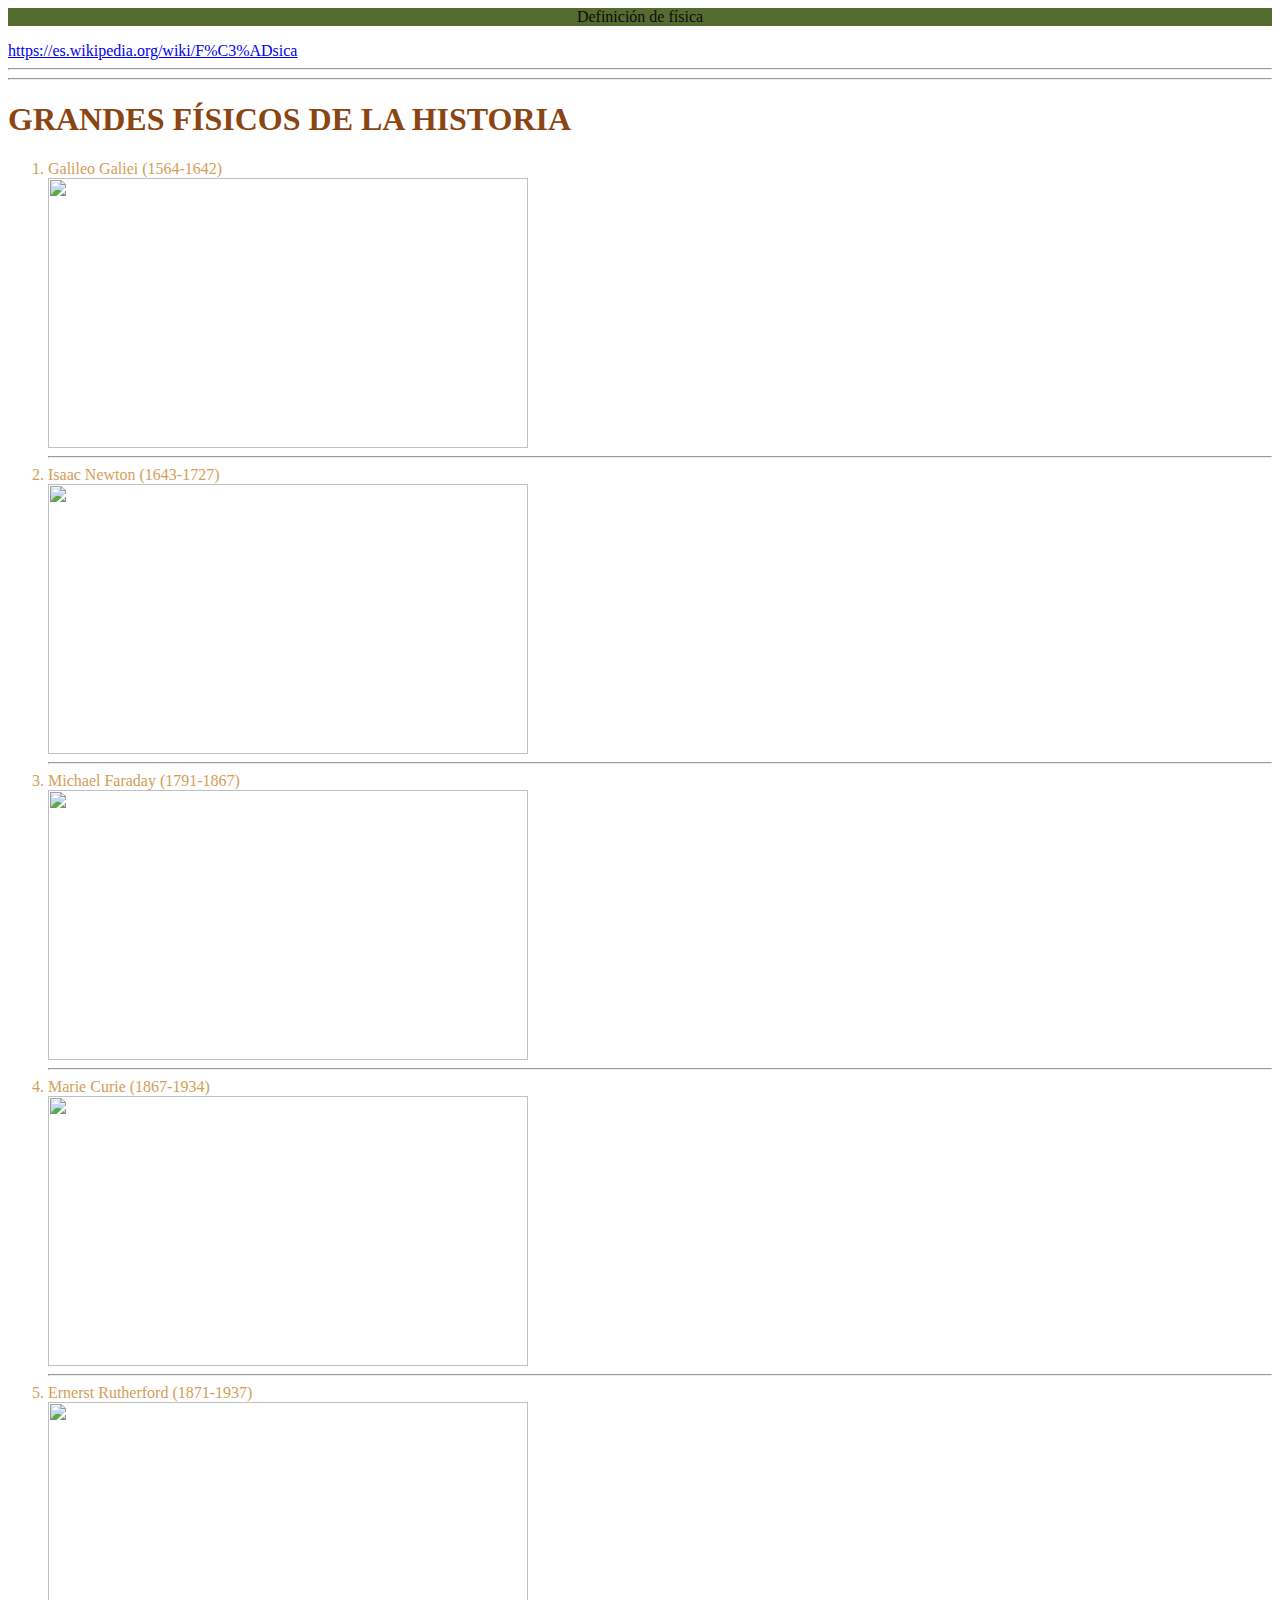
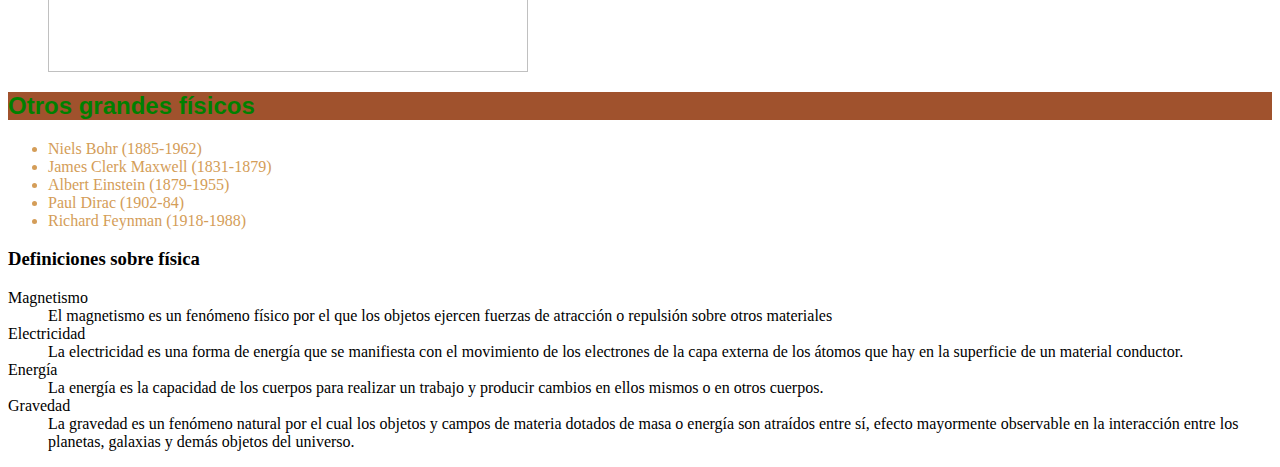
==== index.html @ cd20806a "resolver conflicto" ====
<html>
    <head>
        <title>Grandes físicos</title>
        <link rel="stylesheet" href="estilos.css">
        <style>
            li {color: rgb(212, 157, 88);}
        </style>
    </head>
    <body>
        <p>Definición de física</p>
        <a href="http://google.com">https://es.wikipedia.org/wiki/F%C3%ADsica</a>
        <hr>
        <hr>
        <h1>GRANDES FÍSICOS DE LA HISTORIA</h1>
        <ol>
            <li>Galileo Galiei (1564-1642)</li>
            <img src="https://www.autopista.es/uploads/s1/10/32/55/67/galileo-galilei-ha-sido-reconocido-con-el-tiempo-por-la-comunidad-cientifica.jpeg" width="480" height="270">
            <hr>
            <li>Isaac Newton (1643-1727)</li>
            <img src="https://www.biosiglos.com/wp-content/uploads/2015/05/sir-isaac-newton-1.jpg"width="480" height="270">
            <hr>
            <li>Michael Faraday (1791-1867)</li>
            <img src="https://i0.wp.com/imgs.hipertextual.com/wp-content/uploads/2014/07/Faraday1.jpg?fit=940%2C550&quality=55&strip=all&ssl=1"width="480" height="270">
            <hr>
            <li>Marie Curie (1867-1934)</li>
            <img src="https://s3.amazonaws.com/arc-wordpress-client-uploads/infobae-wp/wp-content/uploads/2017/10/21161827/marie-curie-1.jpg"width="480" height="270">
            <hr>
            <li>Ernerst Rutherford (1871-1937)</li>
            <img src="https://okdiario.com/img/2018/12/05/frases-de-ernest-rutherford.jpg"width="480" height="270">
        </ol>
        <h2>Otros grandes físicos</h2>
        <ul>
            <li>Niels Bohr (1885-1962)</li>
            <li>James Clerk Maxwell (1831-1879)</li>
            <li>Albert Einstein (1879-1955)</li>
            <li>Paul Dirac (1902-84)</li>
            <li>Richard Feynman (1918-1988)</li>
        </ul>
        <h3>Definiciones sobre física</h3>
        <dl>
            <dt>Magnetismo</dt>
            <dd>El magnetismo es un fenómeno físico por el que los objetos ejercen fuerzas de
                atracción o repulsión sobre otros materiales</dd>
            <dt>Electricidad</dt>
            <dd>La electricidad es una forma de energía que se manifiesta con el movimiento de 
                los electrones de la capa externa de los átomos que hay en la superficie de un 
                material conductor.</dd>
            <dt>Energía</dt>
            <dd>La energía es la capacidad de los cuerpos para realizar un trabajo y producir 
                cambios en ellos mismos o en otros cuerpos.</dd>
            <dt>Gravedad</dt>
            <dd>La gravedad es un fenómeno natural por el cual los objetos y campos de materia 
                dotados de masa o energía son atraídos entre sí, efecto mayormente observable 
                en la interacción entre los planetas, galaxias y demás objetos del universo.</dd>
        </dl>
    </body>
</html>
---- estilos.css ----
p {
    color: #0f0d0d;background-color: darkolivegreen;
    font-family: Georgia, 'Times New Roman', Times, serif;font-size: medium;text-align: center;
}
h1 {
    color: saddlebrown; font-family: Georgia, 'Times New Roman', Times, serif;
}
h2 {
    color: green;background-color: sienna; 
    font-family: 'Franklin Gothic Medium', 'Arial Narrow', Arial, sans-serif;
}
a:hover {
    color: #e78282; background-color: aliceblue;
}
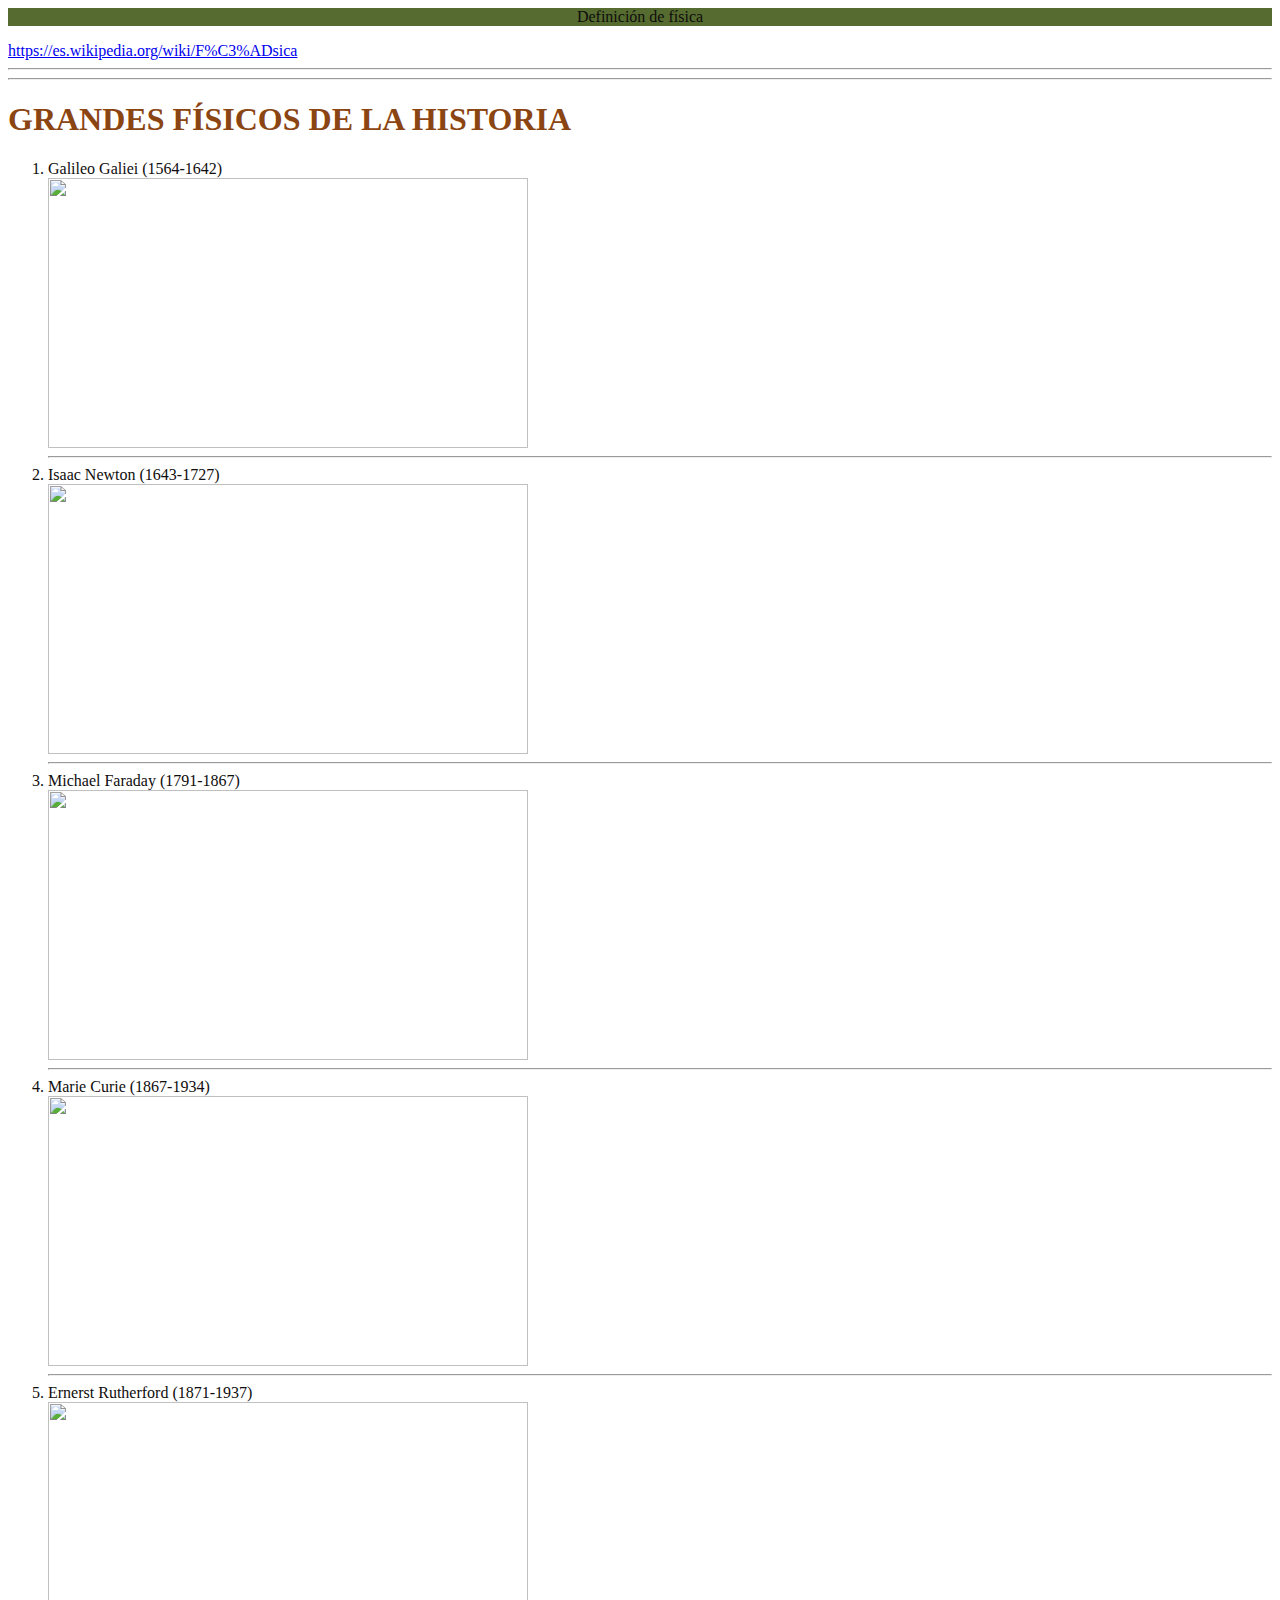
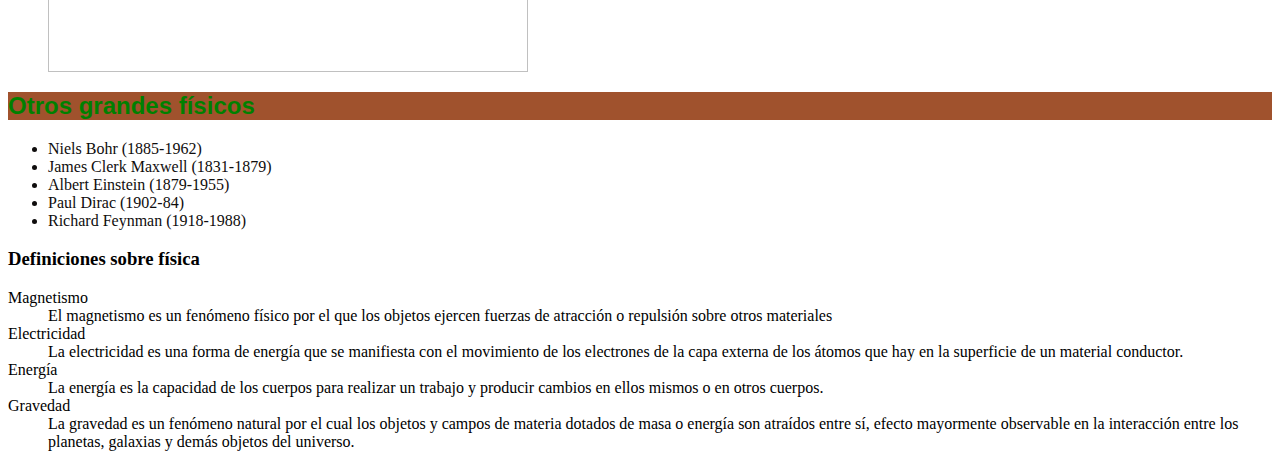
==== commit dc2d08e5: "estilos ol il eleiminar style directo de index" ====
--- a/index.html
+++ b/index.html
@@ -2,9 +2,6 @@
     <head>
         <title>Grandes físicos</title>
         <link rel="stylesheet" href="estilos.css">
-        <style>
-            li {color: rgb(212, 157, 88);}
-        </style>
     </head>
     <body>
         <p>Definición de física</p>
--- a/estilos.css
+++ b/estilos.css
@@ -9,6 +9,12 @@
     color: green;background-color: sienna; 
     font-family: 'Franklin Gothic Medium', 'Arial Narrow', Arial, sans-serif;
 }
+li {
+    color: #0f0d0d;
+}
+ol {
+    color: #0f0d0d;
+}
 a:hover {
     color: #e78282; background-color: aliceblue;
 }
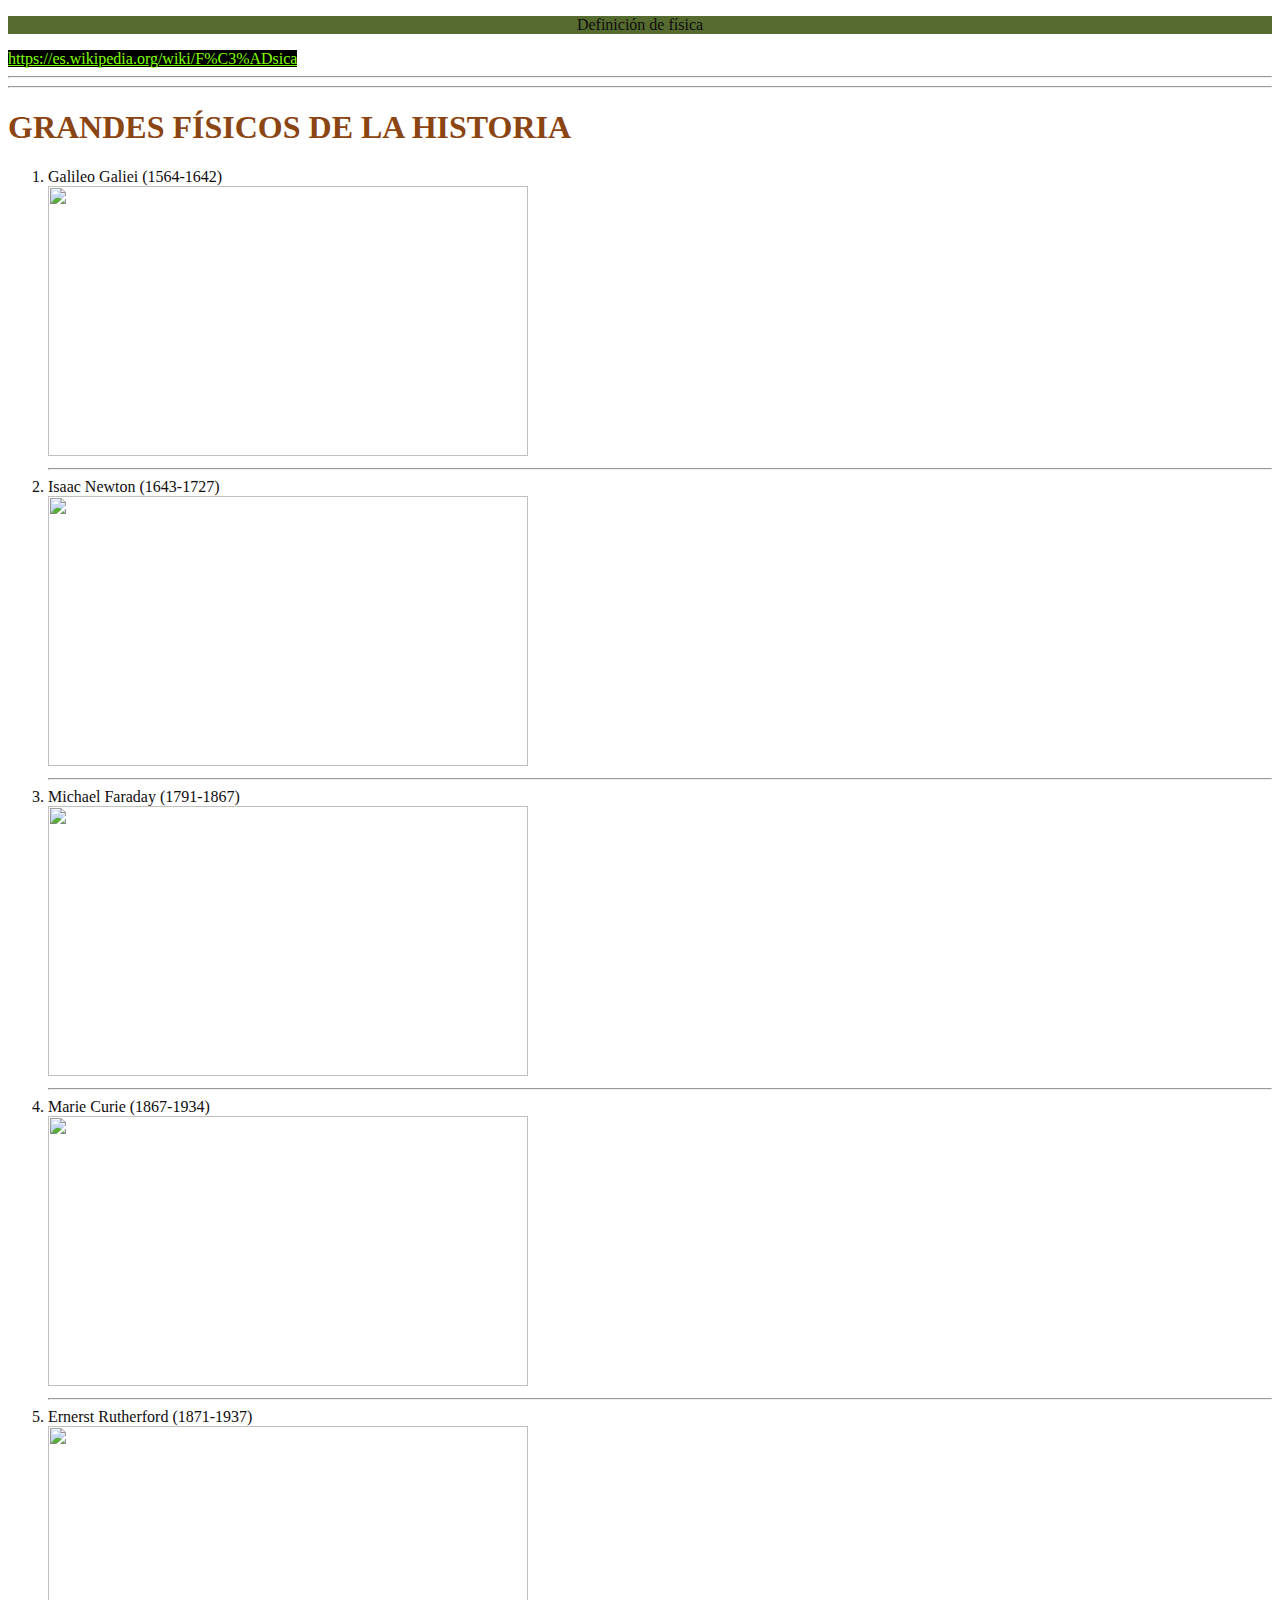
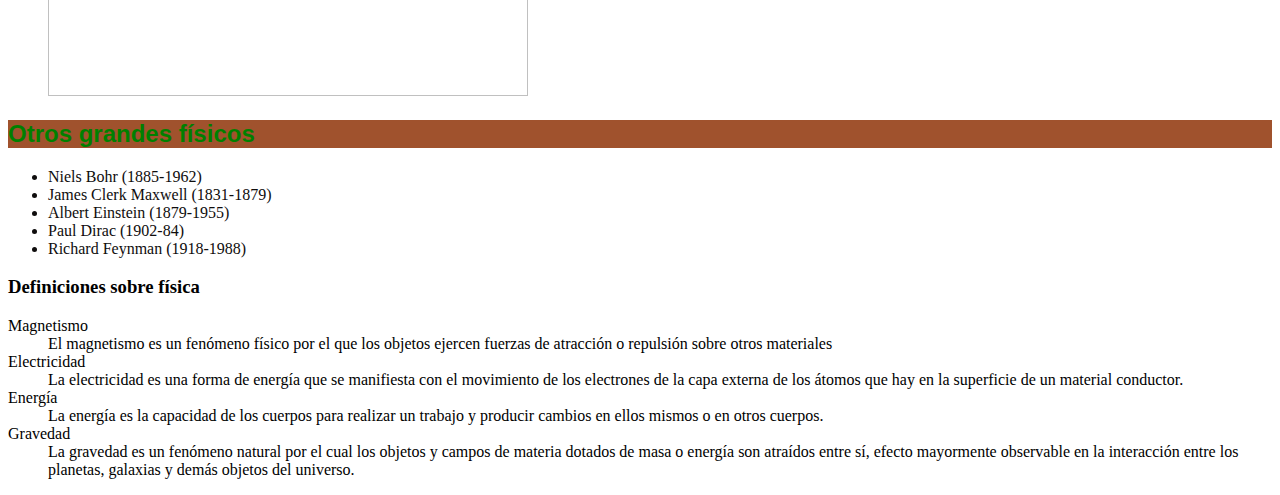
==== commit ed4c89ff: "enalce externo" ====
--- a/index.html
+++ b/index.html
@@ -1,3 +1,4 @@
+<!DOCTYPE html>
 <html>
     <head>
         <title>Grandes físicos</title>
--- a/estilos.css
+++ b/estilos.css
@@ -16,5 +16,11 @@
     color: #0f0d0d;
 }
 a:hover {
-    color: #e78282; background-color: aliceblue;
+    color: #094407; background-color: aliceblue;
 }
+a:link {
+    color: chartreuse; background-color: black;
+}
+a:visited { 
+    color: #702405; background-color: aliceblue;
+}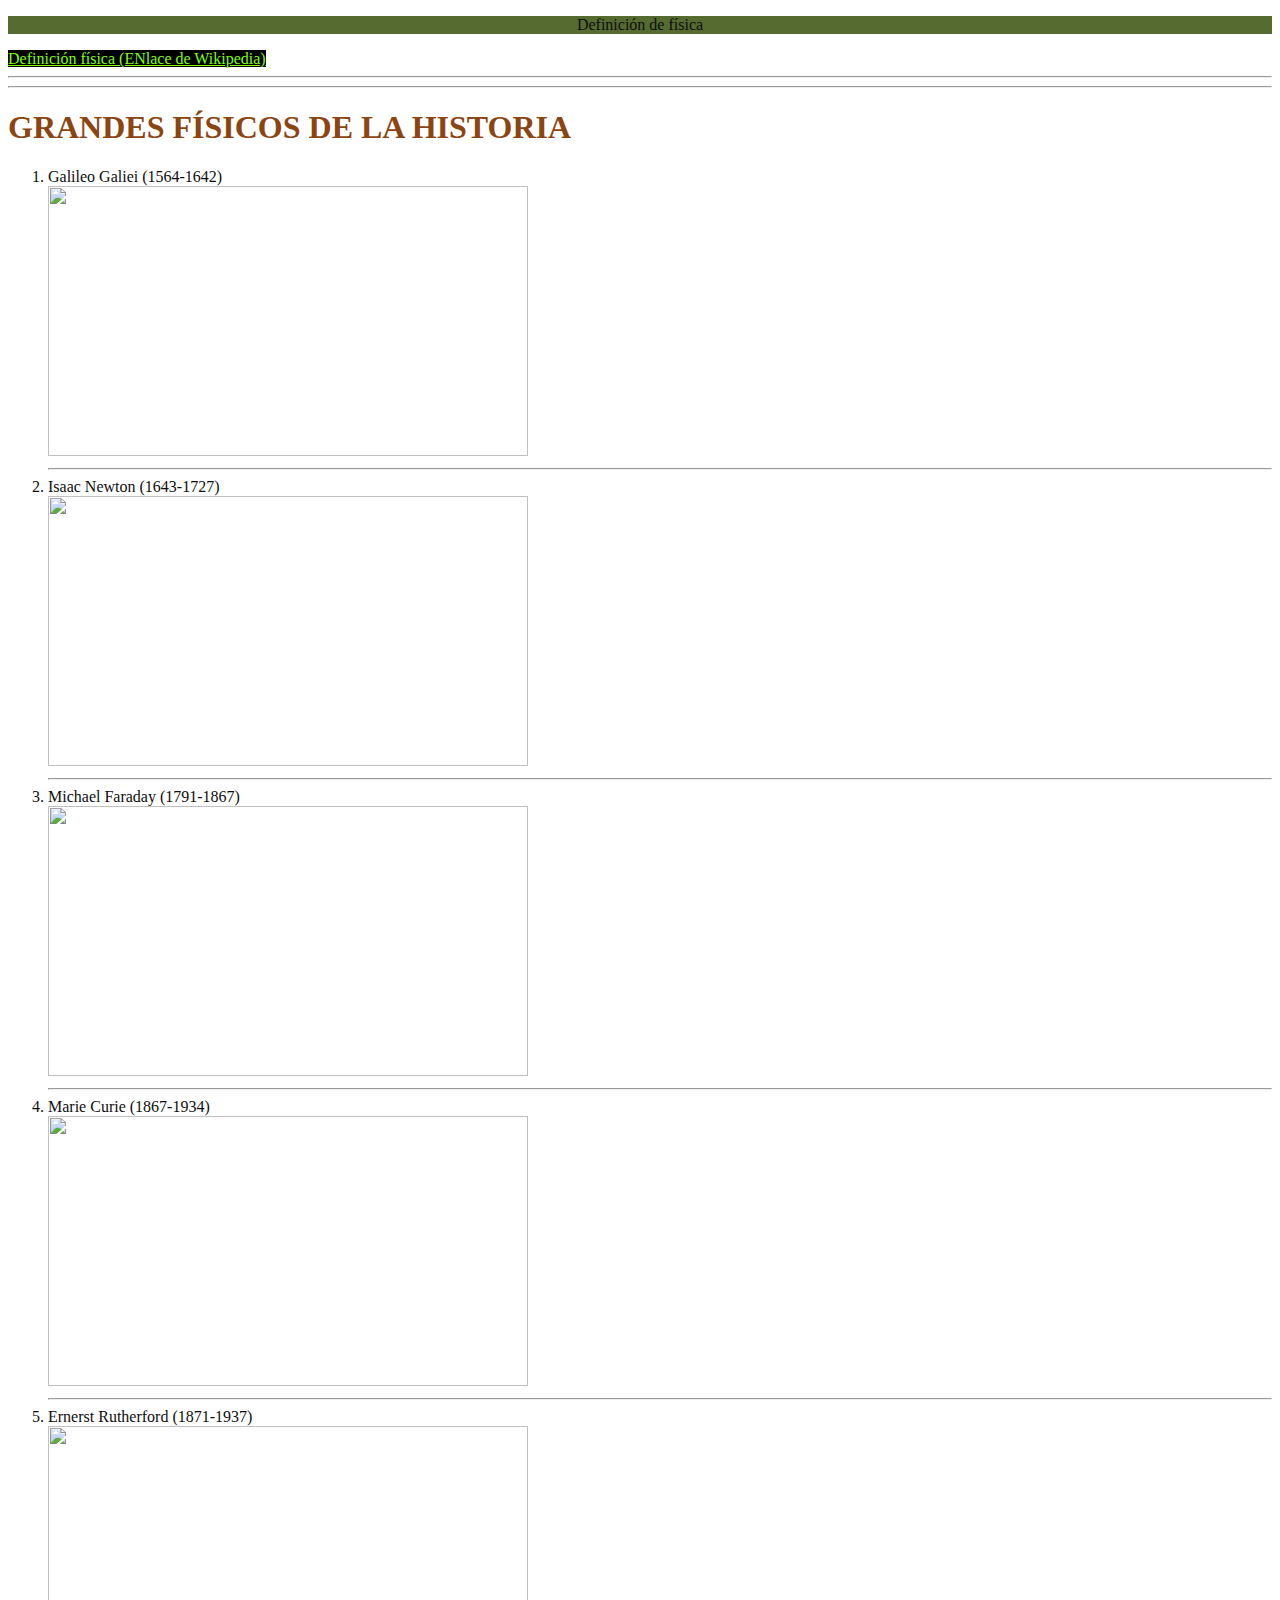
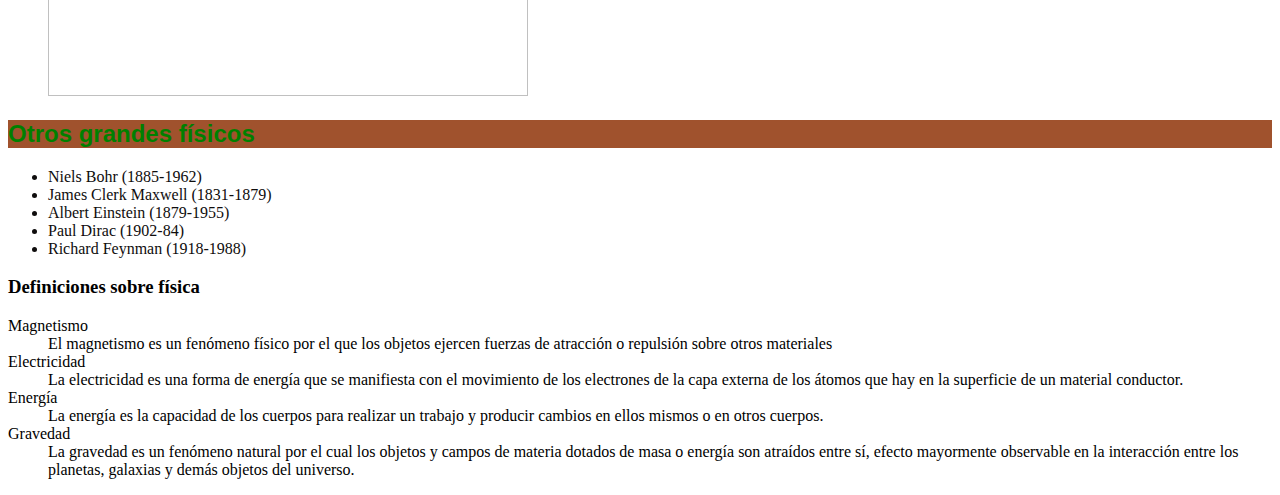
==== commit bb4ccb96: "Enlace externo" ====
--- a/index.html
+++ b/index.html
@@ -6,7 +6,7 @@
     </head>
     <body>
         <p>Definición de física</p>
-        <a href="http://google.com">https://es.wikipedia.org/wiki/F%C3%ADsica</a>
+        <a href="https://es.wikipedia.org/wiki/F%C3%ADsica">Definición física (ENlace de Wikipedia)</a>
         <hr>
         <hr>
         <h1>GRANDES FÍSICOS DE LA HISTORIA</h1>
--- a/estilos.css
+++ b/estilos.css
@@ -15,12 +15,13 @@
 ol {
     color: #0f0d0d;
 }
-a:hover {
-    color: #094407; background-color: aliceblue;
-}
+
 a:link {
     color: chartreuse; background-color: black;
 }
 a:visited { 
     color: #702405; background-color: aliceblue;
-}+}
+a:hover {
+    color: #094407; background-color: aliceblue;
+}
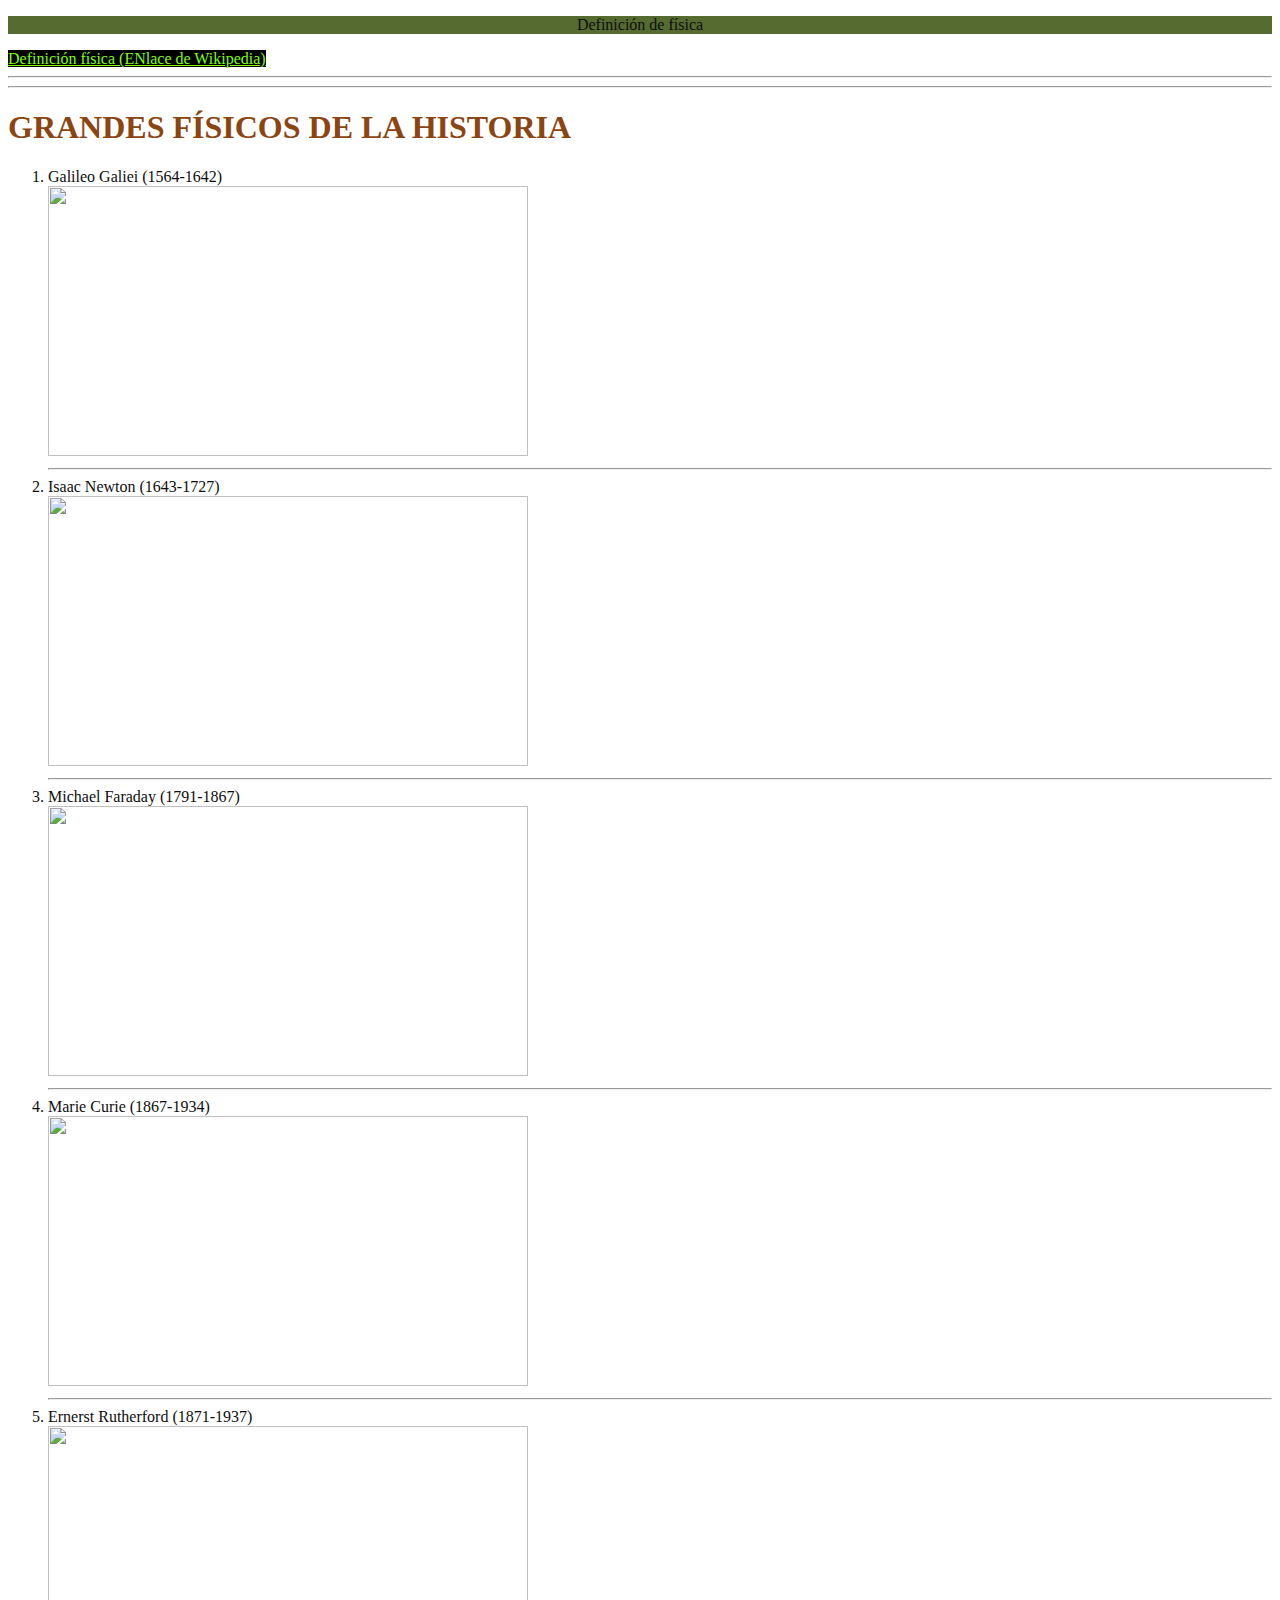
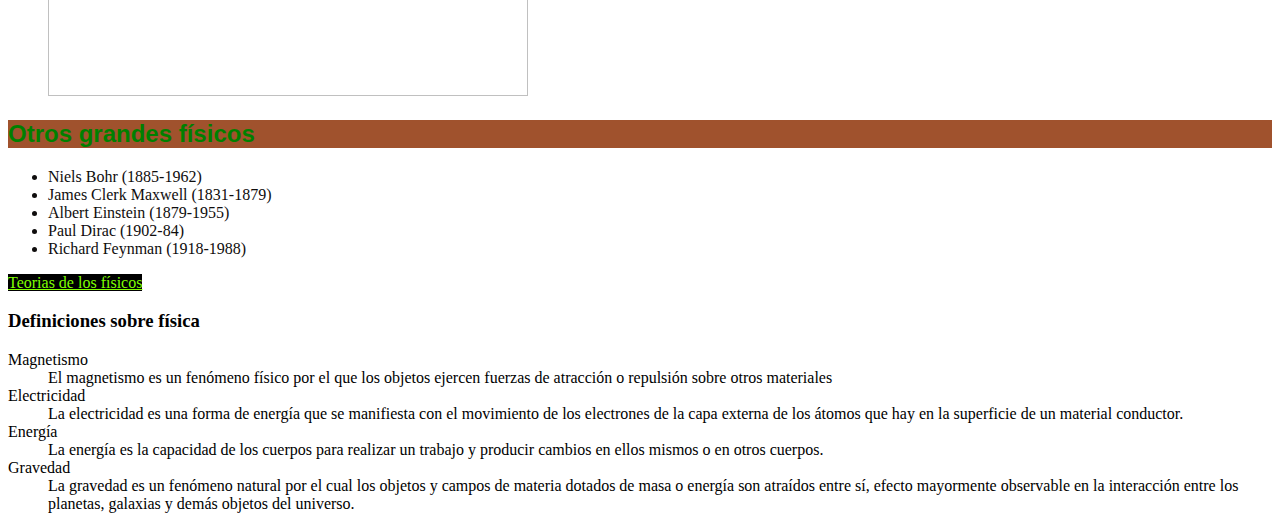
==== commit 94e56445: "enlace a la segunda página" ====
--- a/index.html
+++ b/index.html
@@ -34,6 +34,7 @@
             <li>Paul Dirac (1902-84)</li>
             <li>Richard Feynman (1918-1988)</li>
         </ul>
+        <a href="especificaciones.html">Teorias de los físicos</a>
         <h3>Definiciones sobre física</h3>
         <dl>
             <dt>Magnetismo</dt>
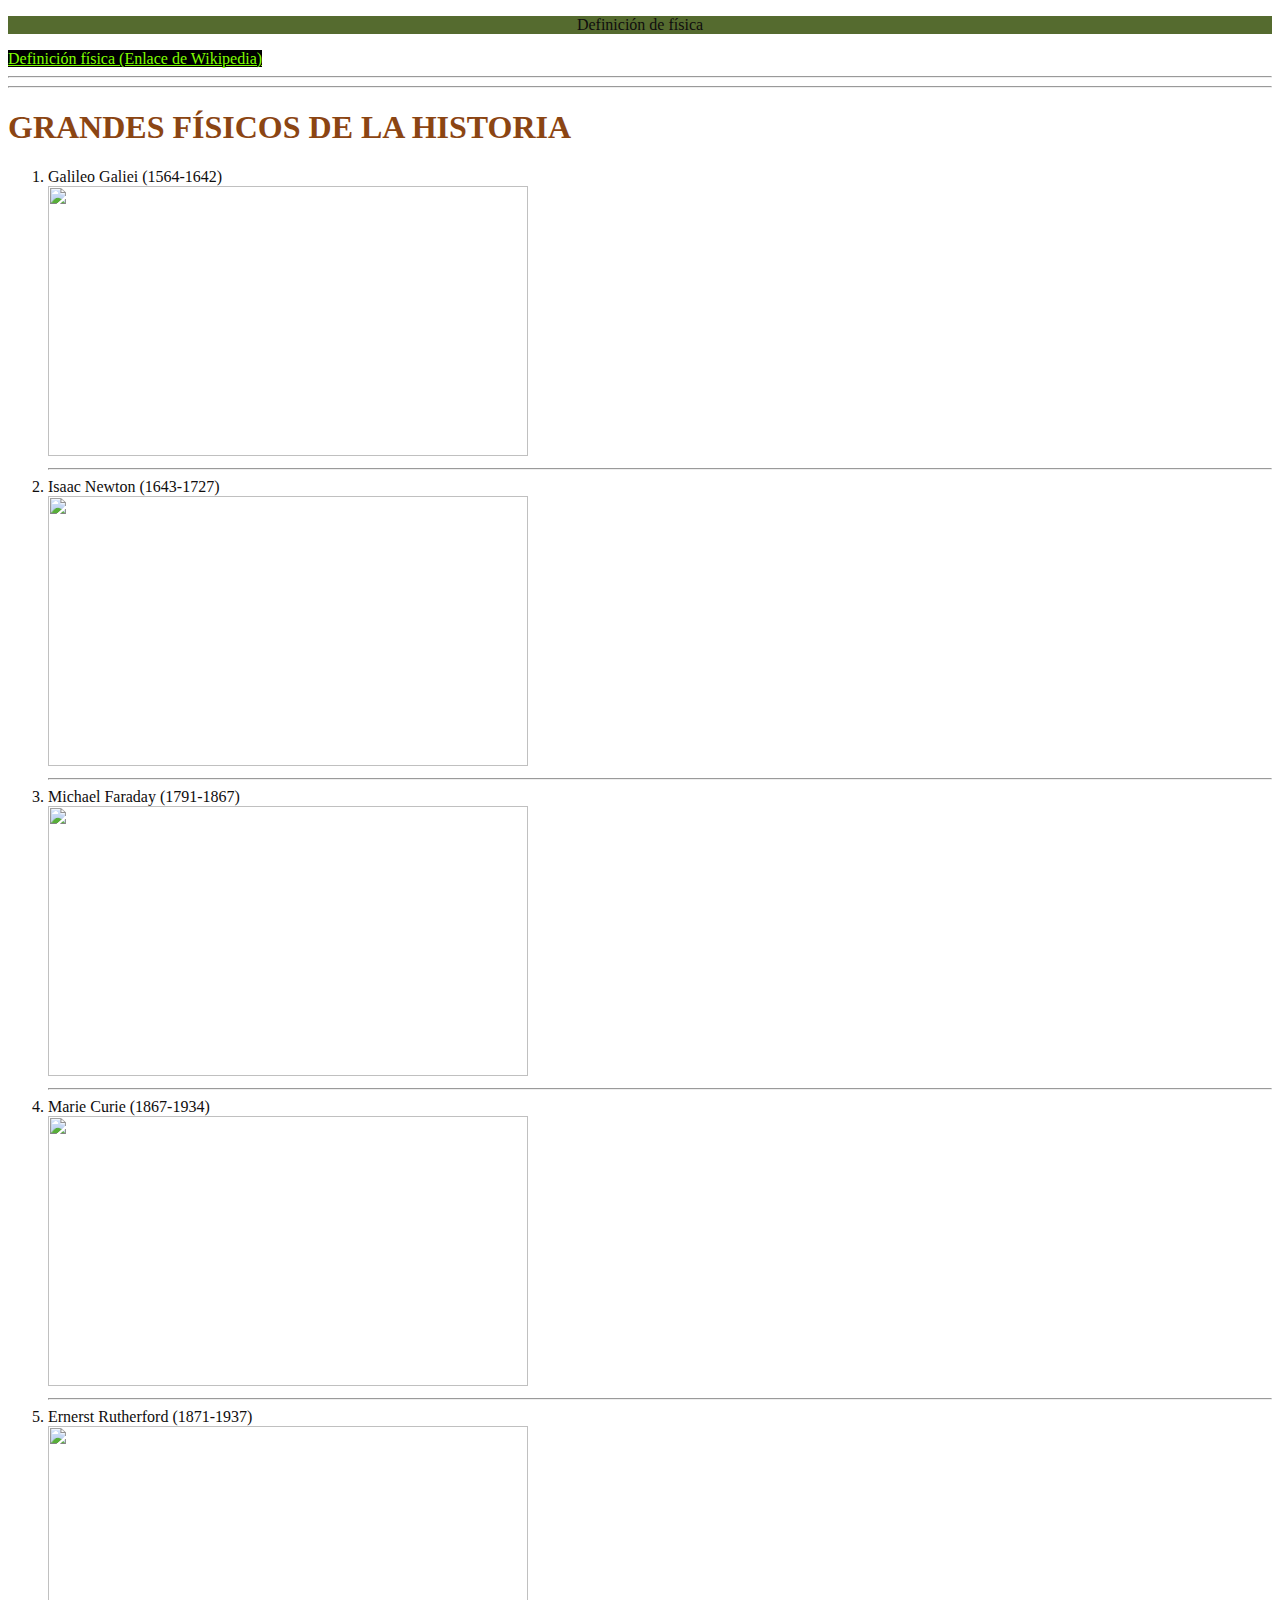
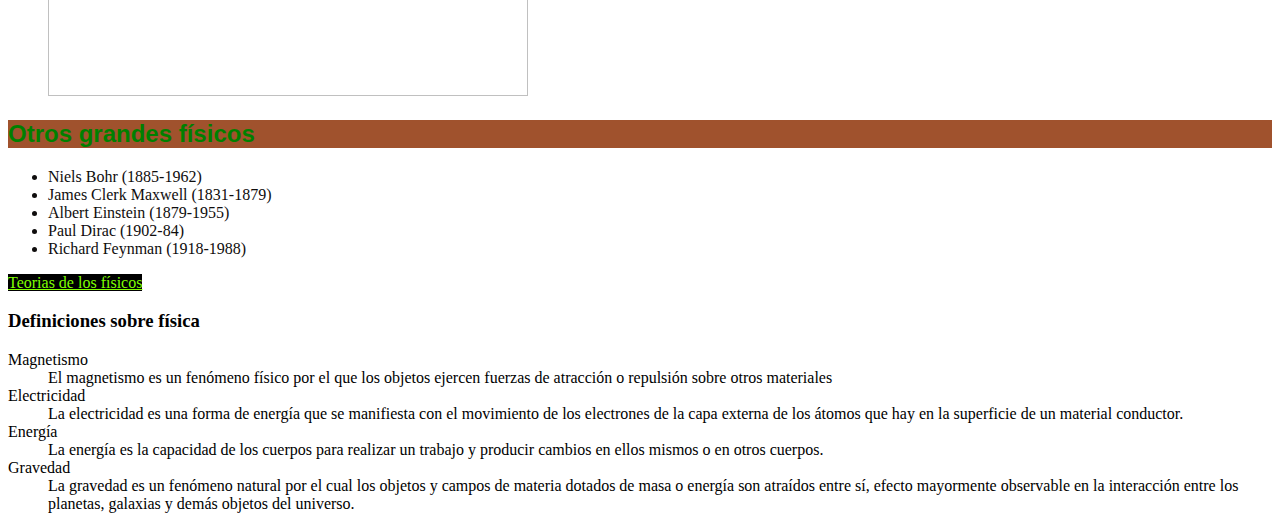
==== commit 7389d725: "enlace y teoremas" ====
--- a/index.html
+++ b/index.html
@@ -6,7 +6,7 @@
     </head>
     <body>
         <p>Definición de física</p>
-        <a href="https://es.wikipedia.org/wiki/F%C3%ADsica">Definición física (ENlace de Wikipedia)</a>
+        <a href="https://es.wikipedia.org/wiki/F%C3%ADsica">Definición física (Enlace de Wikipedia)</a>
         <hr>
         <hr>
         <h1>GRANDES FÍSICOS DE LA HISTORIA</h1>
--- a/estilos.css
+++ b/estilos.css
@@ -25,3 +25,6 @@
 a:hover {
     color: #094407; background-color: aliceblue;
 }
+a:active {
+    font-size: larger;
+}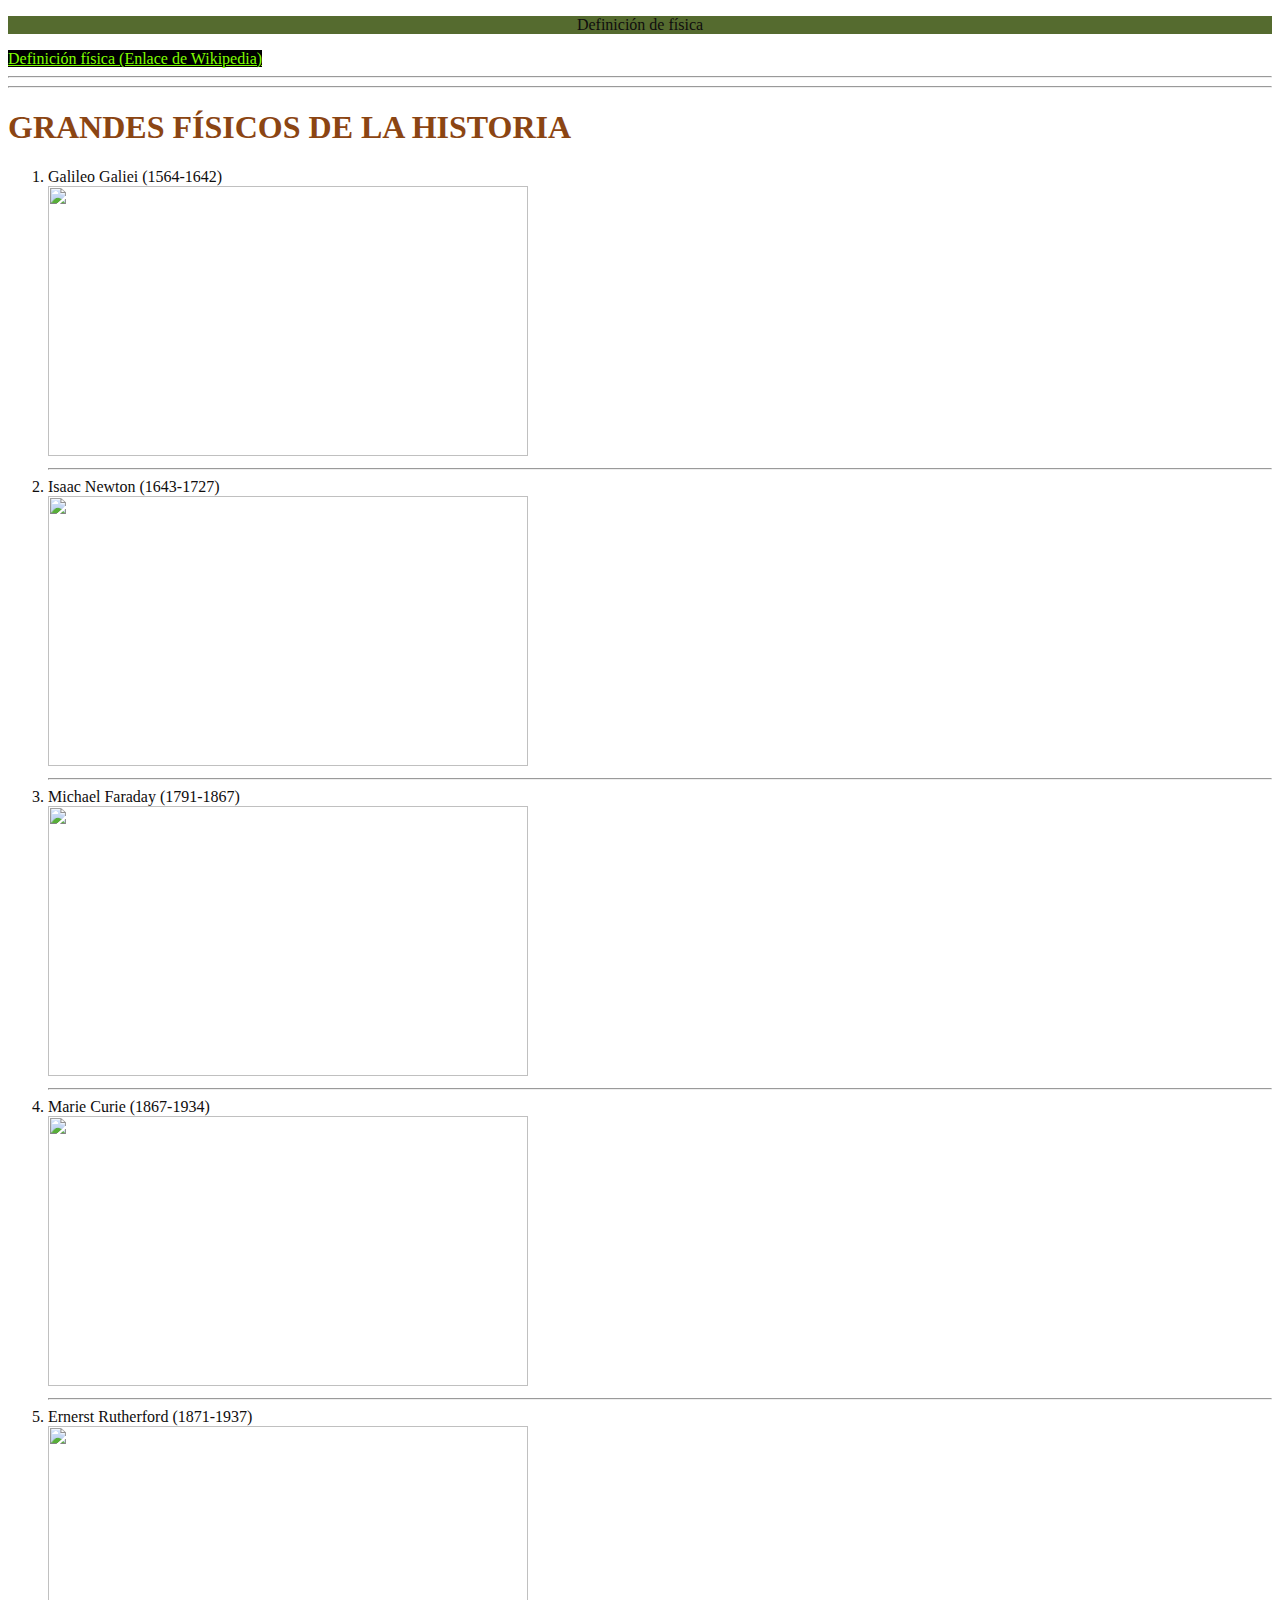
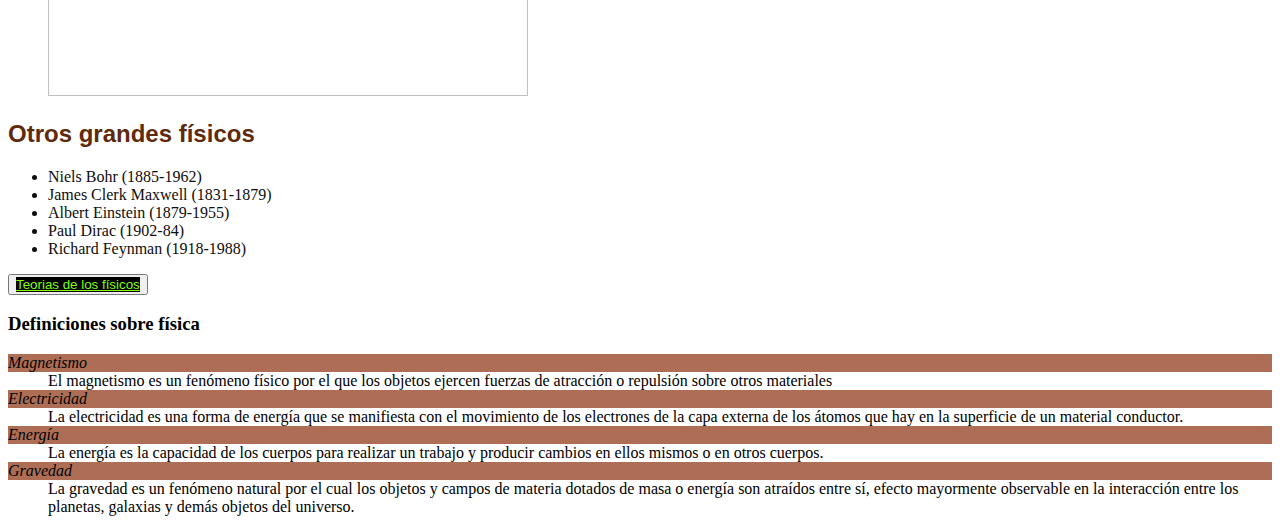
==== commit 2ec1548a: "etiqueta button" ====
--- a/index.html
+++ b/index.html
@@ -34,7 +34,7 @@
             <li>Paul Dirac (1902-84)</li>
             <li>Richard Feynman (1918-1988)</li>
         </ul>
-        <a href="especificaciones.html">Teorias de los físicos</a>
+        <button name="Teorías de los físicos"><a href="especificaciones.html">Teorias de los físicos</a></button>
         <h3>Definiciones sobre física</h3>
         <dl>
             <dt>Magnetismo</dt>
--- a/estilos.css
+++ b/estilos.css
@@ -6,7 +6,7 @@
     color: saddlebrown; font-family: Georgia, 'Times New Roman', Times, serif;
 }
 h2 {
-    color: green;background-color: sienna; 
+    color: rgb(94, 42, 11); 
     font-family: 'Franklin Gothic Medium', 'Arial Narrow', Arial, sans-serif;
 }
 li {
@@ -15,7 +15,9 @@
 ol {
     color: #0f0d0d;
 }
-
+dt {
+    background-color: #ad6e55;font-style: italic;color: black;
+}
 a:link {
     color: chartreuse; background-color: black;
 }
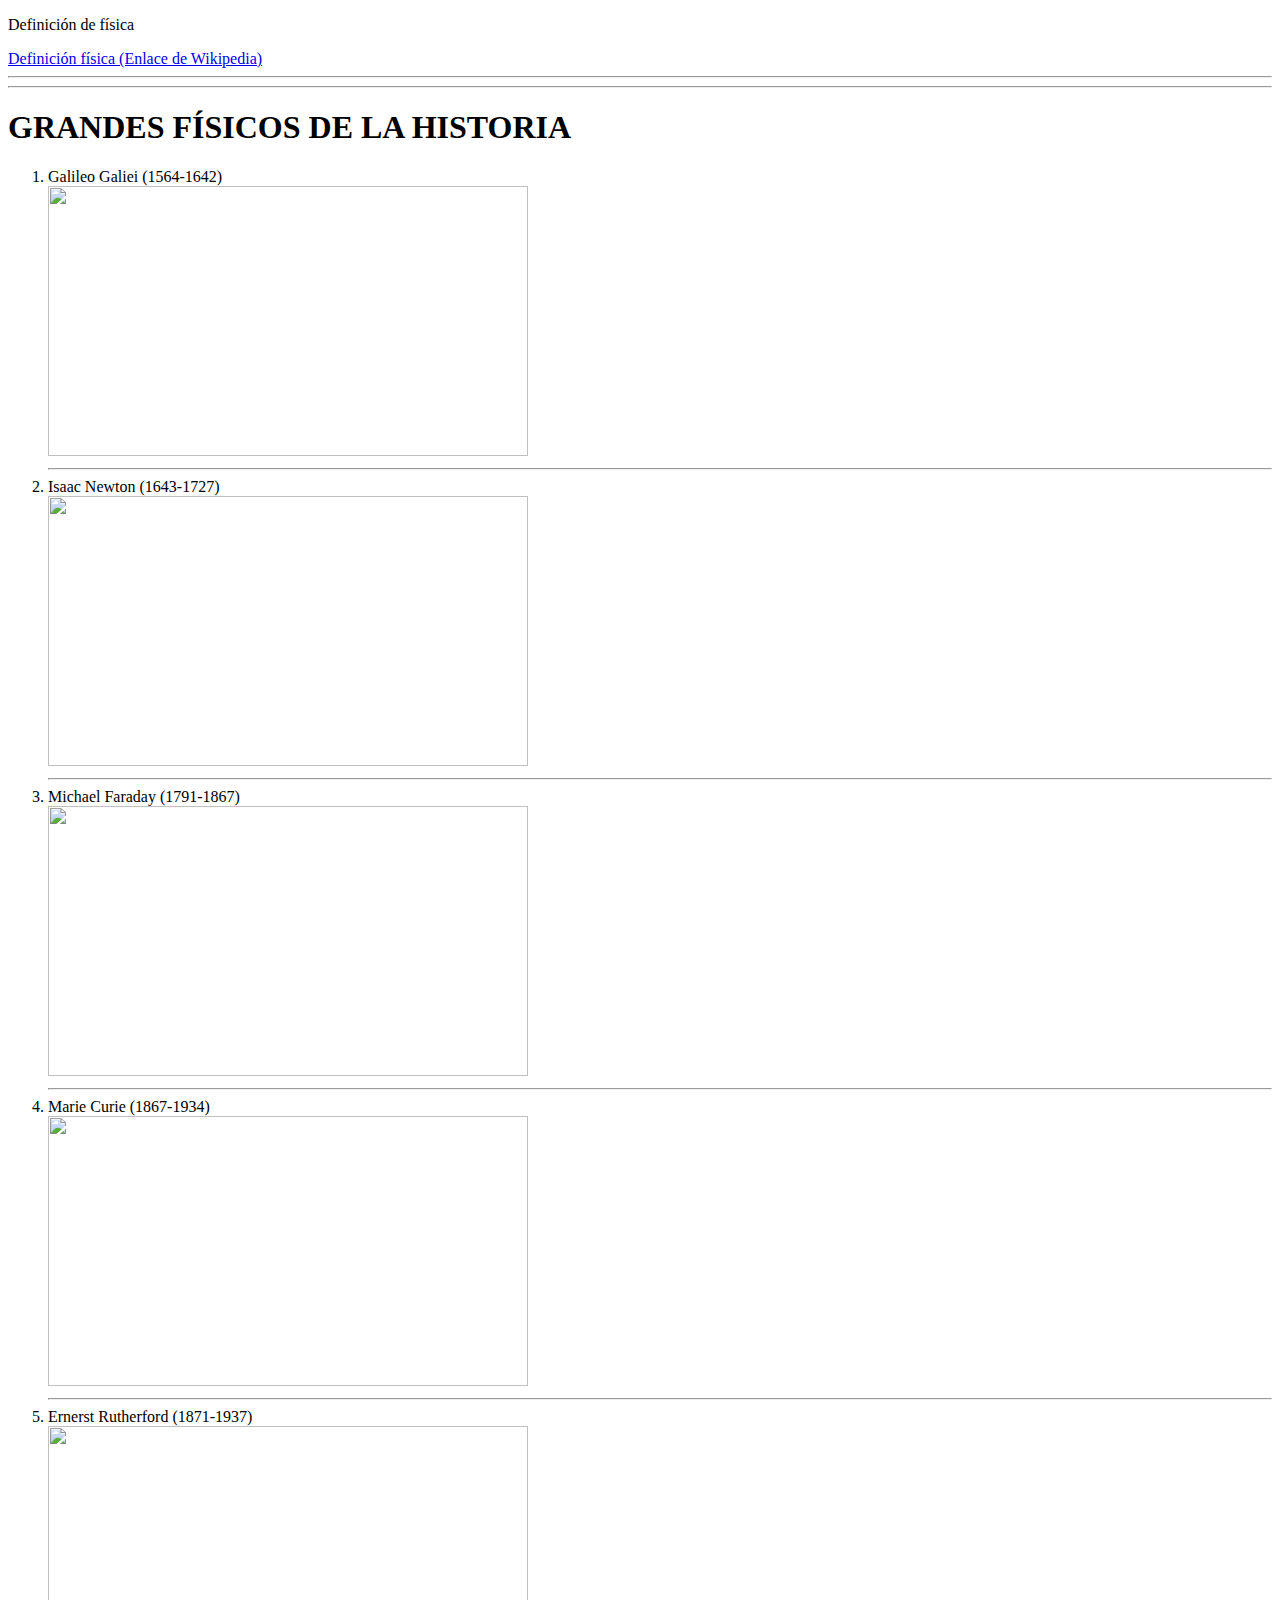
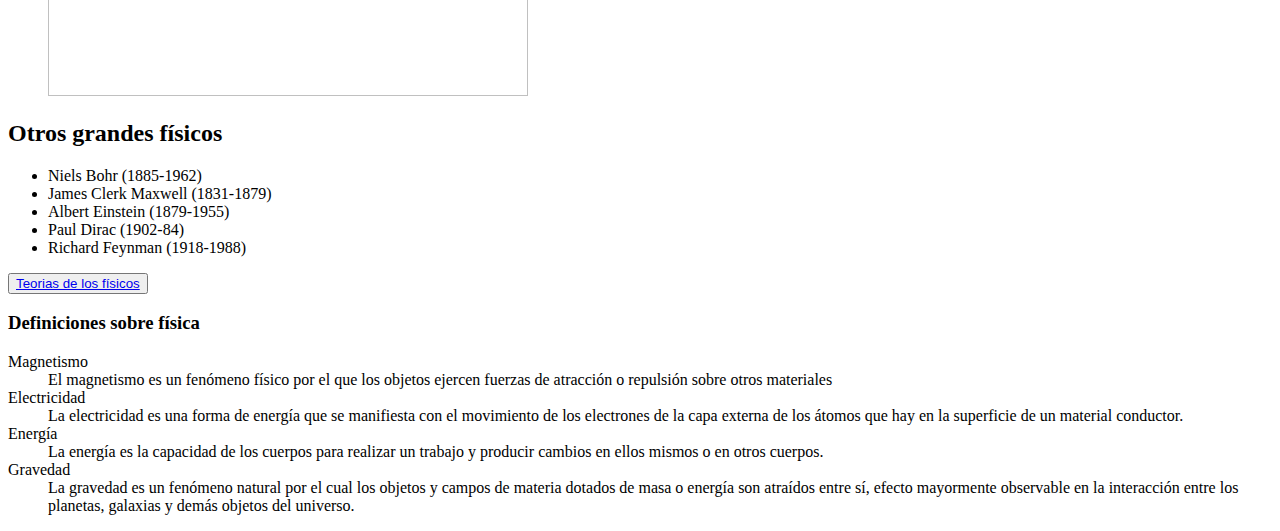
==== commit 626c5cd3: "Carpeta style" ====
--- a/index.html
+++ b/index.html
@@ -2,7 +2,7 @@
 <html>
     <head>
         <title>Grandes físicos</title>
-        <link rel="stylesheet" href="estilos.css">
+        <link rel="stylesheet" href="style/estilos.css">
     </head>
     <body>
         <p>Definición de física</p>
